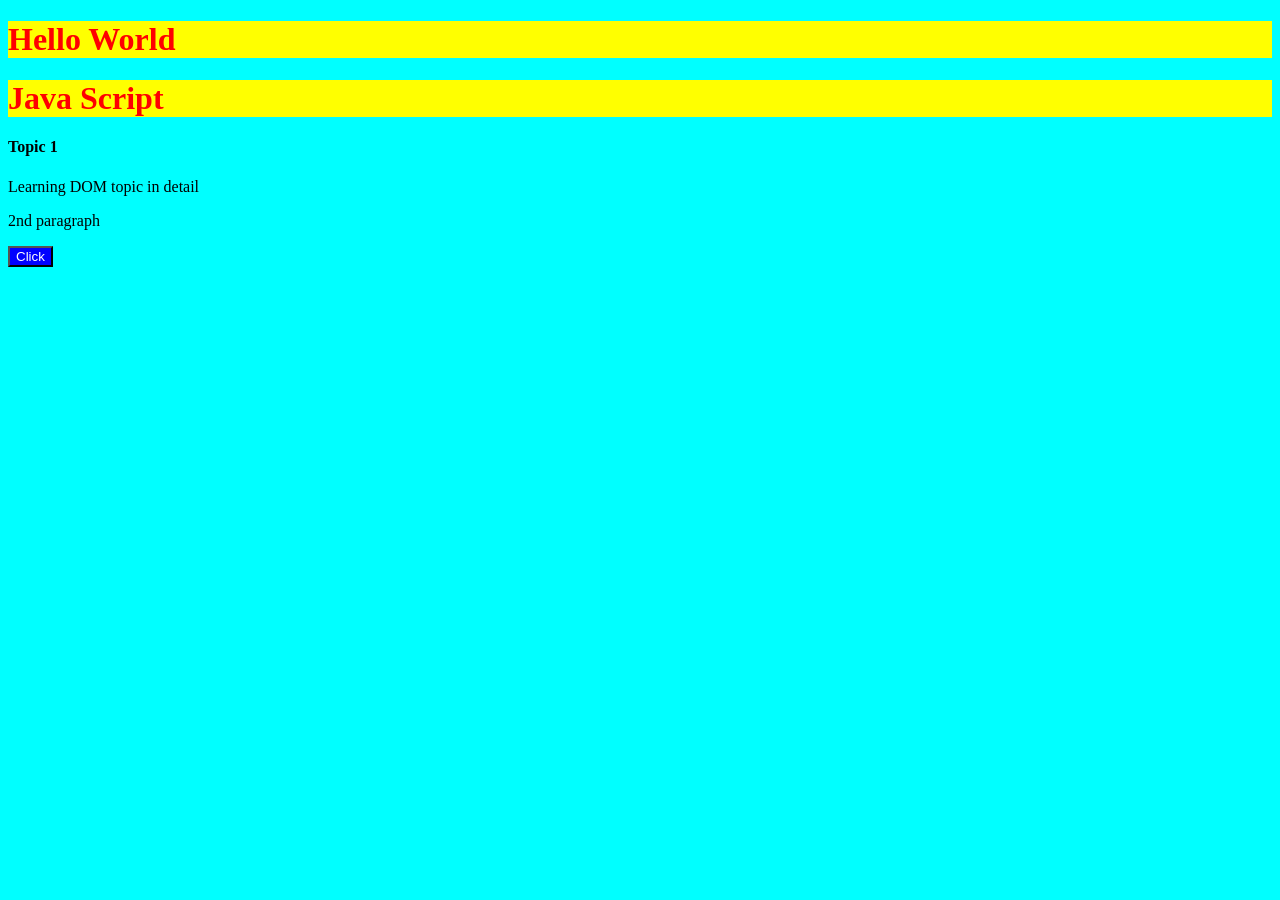
==== DOM/index.html @ 44f3a646 "DOM" ====
<!DOCTYPE html>
<html lang="en">
<head>
    <meta charset="UTF-8">
    <meta name="viewport" content="width=device-width, initial-scale=1.0">
    <title>DOM in JS</title>
    <link rel="stylesheet" href="style.css">
</head>
<body>
    <h1 class="myClass">Hello World</h1>
    <h1 class="myClass">Java Script</h1>
    <h4 class="myClass">Topic 1</h4>
    <p>Learning DOM topic in detail </p>
    <p>2nd paragraph</p>
    <button id="myId">Click</button>
    <script src="script.js"></script>
</body>
</html>
---- DOM/style.css ----
h1 {
    color: red;
    background-color: yellow;
}

body {
    background-color: aqua;
}

button{
    color: white;
    background-color: blue;
}
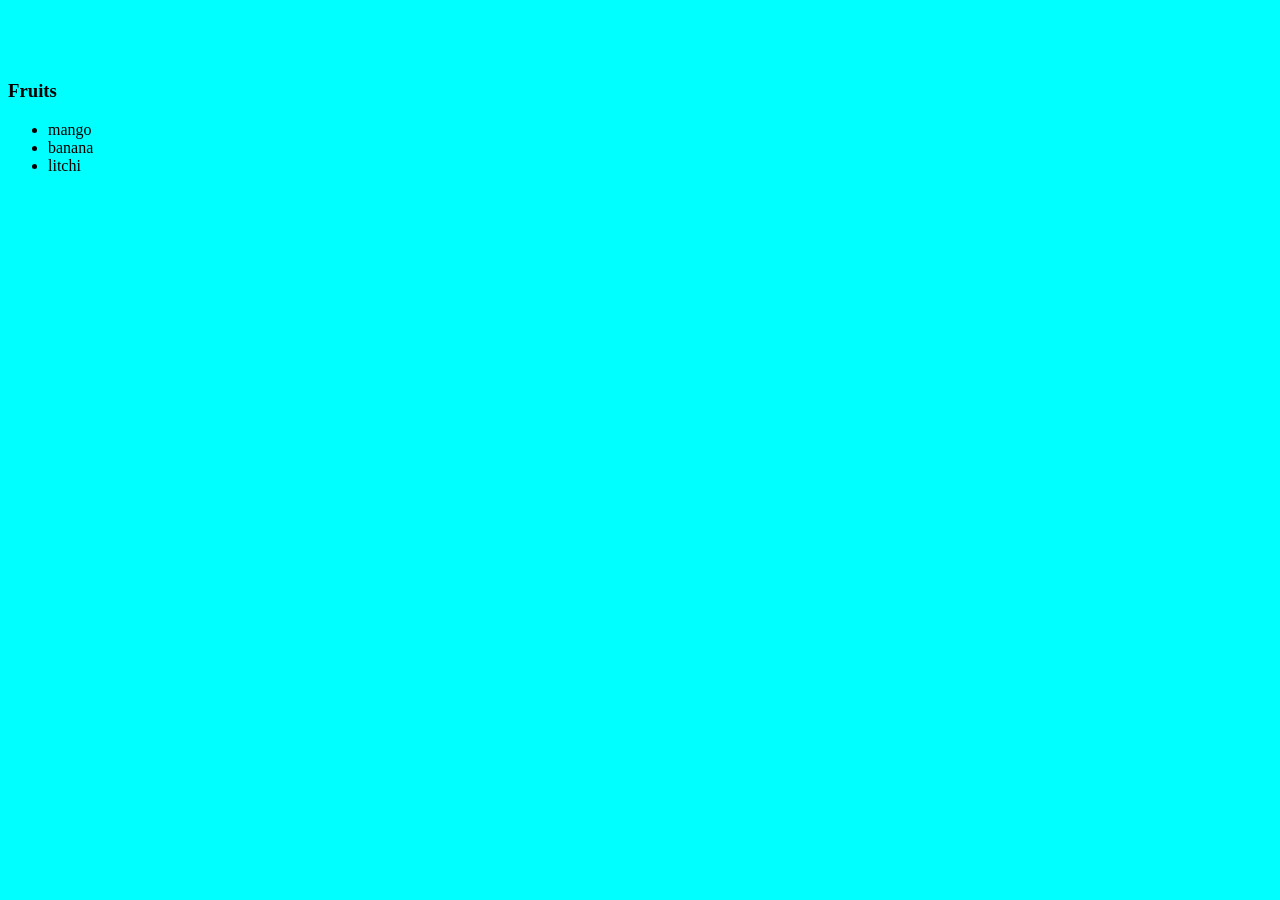
==== commit 73b5fbdd: "Continuation of DOM(part-2)" ====
--- a/DOM/index.html
+++ b/DOM/index.html
@@ -7,12 +7,15 @@
     <link rel="stylesheet" href="style.css">
 </head>
 <body>
-    <h1 class="myClass">Hello World</h1>
-    <h1 class="myClass">Java Script</h1>
-    <h4 class="myClass">Topic 1</h4>
-    <p>Learning DOM topic in detail </p>
-    <p>2nd paragraph</p>
-    <button id="myId">Click</button>
+    <h1 style="visibility: hidden;">Previous Heading</h1>
+    <div>
+        <h3>Fruits</h3>
+        <ul>
+            <li>mango</li>
+            <li>banana</li>
+            <li>litchi</li>
+        </ul>
+    </div>
     <script src="script.js"></script>
 </body>
 </html>
--- a/DOM/style.css
+++ b/DOM/style.css
@@ -1,7 +1,3 @@
-h1 {
-    color: red;
-    background-color: yellow;
-}
 
 body {
     background-color: aqua;
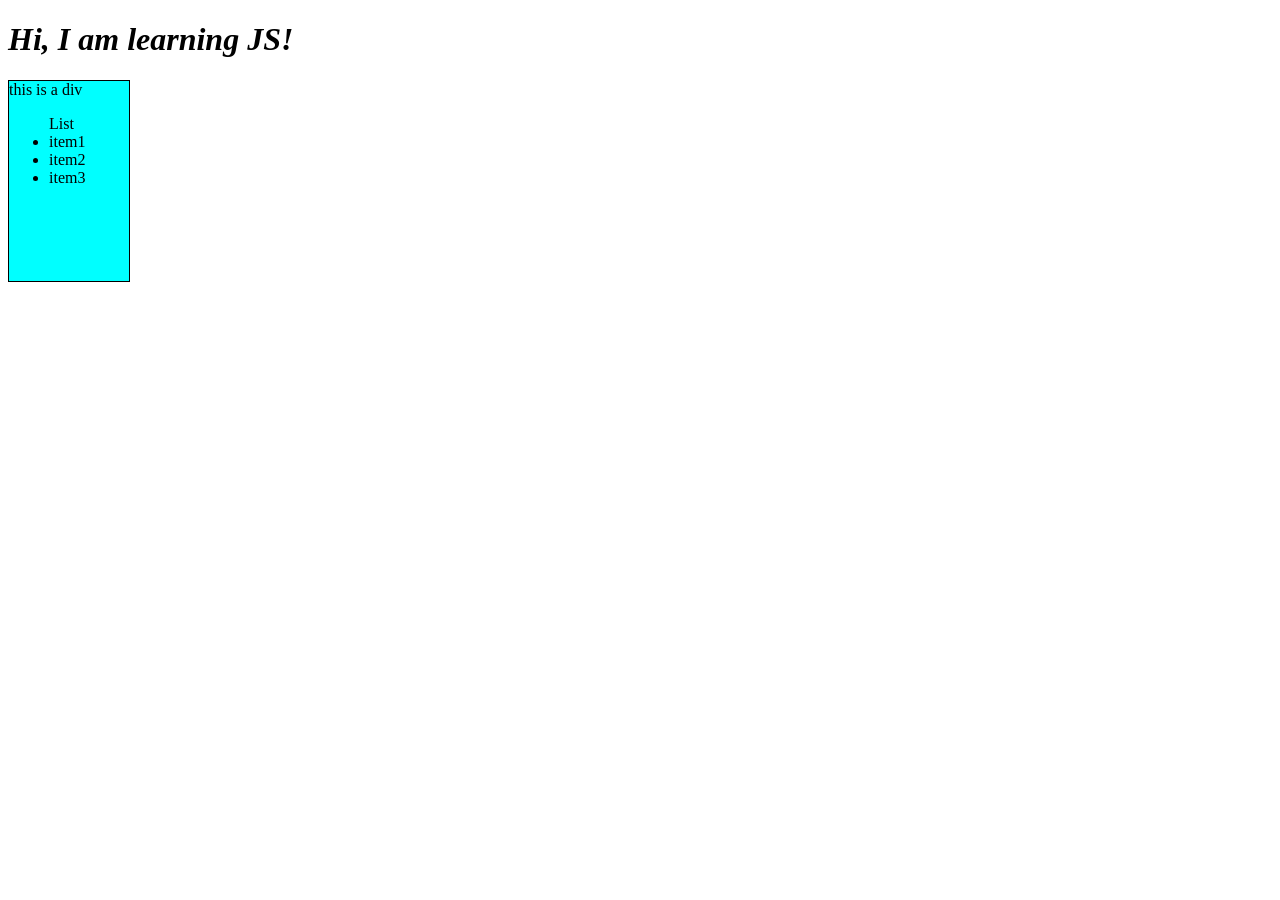
==== commit c5bd3593: "attributes in DOM" ====
--- a/DOM/index.html
+++ b/DOM/index.html
@@ -7,15 +7,14 @@
     <link rel="stylesheet" href="style.css">
 </head>
 <body>
-    <h1 style="visibility: hidden;">Previous Heading</h1>
-    <div>
-        <h3>Fruits</h3>
-        <ul>
-            <li>mango</li>
-            <li>banana</li>
-            <li>litchi</li>
+    <div id="box" name="Div">this is a div
+        <ul>List
+            <li>item1</li>
+            <li>item2</li>
+            <li>item3</li>
         </ul>
     </div>
+    <p class="para">this is a paragraph</p>
     <script src="script.js"></script>
 </body>
 </html>
--- a/DOM/style.css
+++ b/DOM/style.css
@@ -1,9 +1,7 @@
-
-body {
-    background-color: aqua;
-}
-
-button{
-    color: white;
-    background-color: blue;
-}
+#box {
+    height: 200px;
+    width: 120px;
+    background-color: cyan;
+    color: black;
+    border: 1px solid black;
+}
